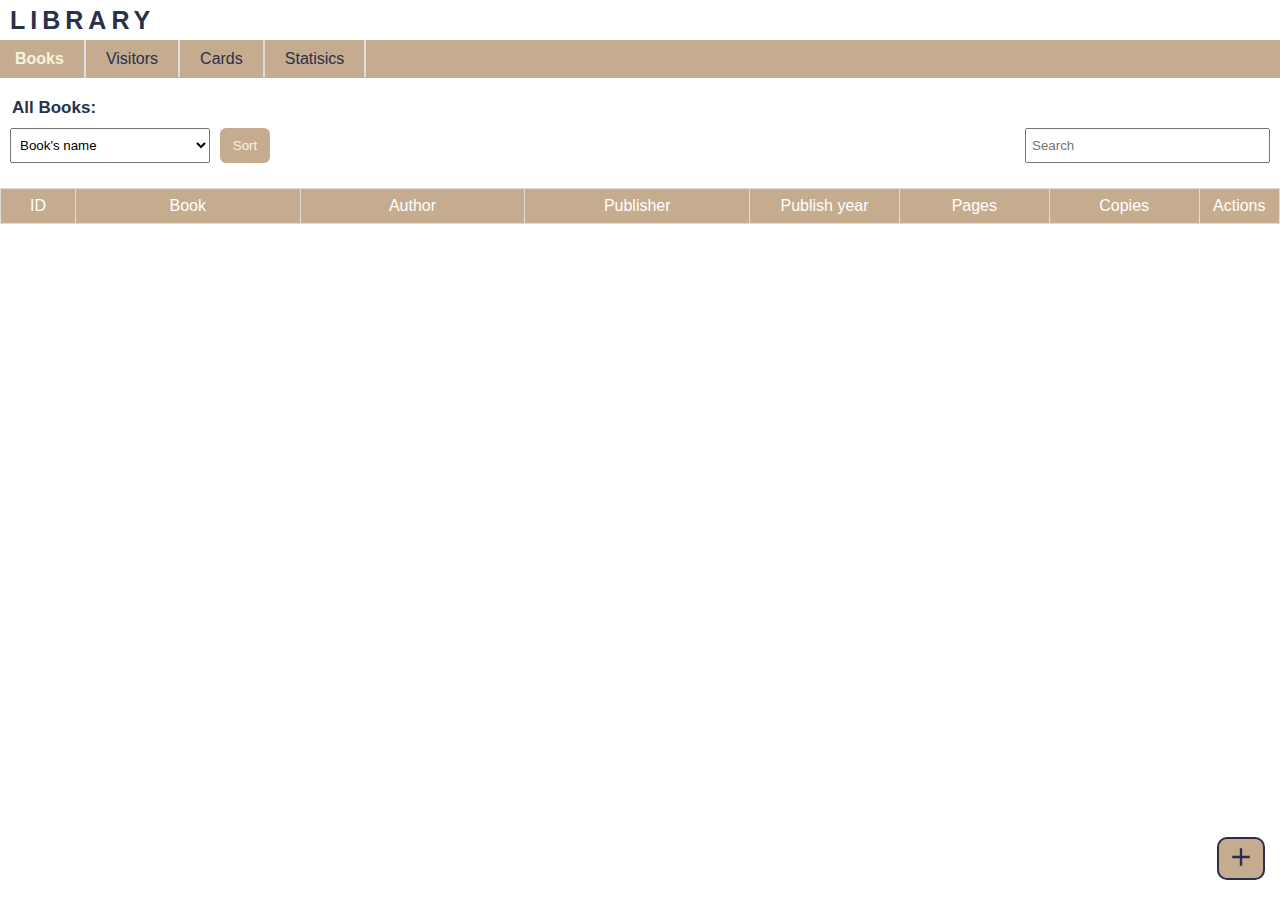
==== book.html @ 04be8a65 "fix: update links to statistics page in multiple HTML files; initialize borrowCount for books and vi" ====
<!DOCTYPE html>
<html lang="en">
  <head>
    <meta charset="UTF-8" />
    <meta name="viewport" content="width=device-width, initial-scale=1.0" />
    <title>Book</title>
    <link rel="stylesheet" href="./styles/header.css" />
    <link rel="stylesheet" href="./styles/popover.css" />
    <link rel="stylesheet" href="./styles/table.css" />
    <link rel="stylesheet" href="./styles/book.css" />
    <link rel="stylesheet" href="./styles/style.css" />

    <link
      rel="stylesheet"
      href="https://fonts.googleapis.com/css2?family=Material+Symbols+Outlined:opsz,wght,FILL,GRAD@24,400,0,0"
    />
  </head>
  <body>
    <!-- header -->
    <div class="header">
      <div>
        <h1>LIBRARY</h1>

        <button popovertarget="sidebar">
          <span class="menu material-symbols-outlined"> menu </span>
        </button>
      </div>

      <ul class="mobile-navbar" popover id="sidebar">
        <li>
          <span class="material-symbols-outlined"> dictionary </span
          ><span
            onclick="sidebar.hidePopover()"
            class="close material-symbols-outlined"
          >
            close
          </span>
        </li>
        <li><a href="./book.html">Books</a></li>
        <li><a href="./visitor.html">Visitors</a></li>
        <li><a href="./card.html">Cards</a></li>
        <li><a href="./statistic.html">Statisics</a></li>
      </ul>

      <ul class="big-screen-navbar">
        <li><a href="./book.html">Books</a></li>
        <li><a href="./visitor.html">Visitors</a></li>
        <li><a href="./card.html">Cards</a></li>
        <li><a href="./statistic.html">Statisics</a></li>
      </ul>
    </div>

    <h4 class="page-section">All Books:</h4>

    <!-- new book btn -->
    <button onclick="openNewBookPopover()" class="new-btn">
      <span class="material-symbols-outlined"> add </span>
    </button>

    <!-- new book popover -->
    <div class="overlay js-new-overlay">
      <form class="form js-new-form">
        <span>New Book</span>
        <span
          onclick="closeNewBookPopover()"
          class="close material-symbols-outlined"
        >
          close
        </span>

        <div>
          <label>Book</label>
          <input type="text" name="name" required />
        </div>

        <div>
          <label>Author</label>
          <input type="text" name="author" required />
        </div>

        <div>
          <div>
            <label>Publisher</label>
            <input type="text" name="publisher" required />
          </div>

          <div>
            <label>Publish year</label>
            <input type="number" name="publishYear" required />
          </div>
        </div>

        <div>
          <div>
            <label>Pages</label>
            <input type="number" name="pages" required />
          </div>

          <div>
            <label>Copies</label>
            <input type="number" name="copies" required />
          </div>
        </div>

        <button type="submit" class="add-btn">Add</button>
      </form>
    </div>

    <div class="sort-search-container">
      <!-- sort -->
      <div class="sort-container">
        <select class="js-sort-type">
          <option value="name">Book's name</option>
          <option value="author">Author's name</option>
          <option value="copies">Number of Copies</option>
        </select>
        <button class="sort-btn js-sort-btn">Sort</button>
      </div>

      <!-- search -->
      <div class="search-container">
        <input
          class="search-bar js-search-bar"
          type="search"
          placeholder="Search"
        />
      </div>
    </div>

    <!-- table -->
    <div class="table-container">
      <table class="table js-table"></table>
    </div>

    <!-- edit book popover -->
    <div class="overlay js-edit-overlay">
      <form class="form js-edit-form">
        <span>Edit Book</span>
        <span
          onclick="closeEditBookPopover()"
          class="close material-symbols-outlined"
        >
          close
        </span>

        <div class="js-name-container">
          <label>Book</label>
          <input type="text" name="name" required />
        </div>

        <div class="js-author-container">
          <label>Author</label>
          <input type="text" name="author" required />
        </div>

        <div>
          <div class="js-publisher-container">
            <label>Publisher</label>
            <input type="text" name="publisher" required />
          </div>

          <div class="js-publish-year-container">
            <label>Publish year</label>
            <input type="number" name="publishYear" required />
          </div>
        </div>

        <div>
          <div class="js-pages-container">
            <label>Pages</label>
            <input type="number" name="pages" required />
          </div>

          <div class="js-copies-container">
            <label>Copies</label>
            <input type="number" name="copies" required />
          </div>
        </div>

        <button type="submit" class="save-btn">Save</button>
      </form>
    </div>

    <script src="./scripts/storage.js"></script>
    <script src="./scripts/book.js"></script>
  </body>
</html>
---- styles/header.css ----
/* header */
.header {
  color: #2a2f4a;
}

.header > div {
  display: flex;
  justify-content: space-between;
  align-items: center;

  background-color: #c6ac8f;
  height: 40px;
  padding: 0 10px;
}

h1 {
  font-size: 20px;
  letter-spacing: 5px;
}

.header button {
  background-color: transparent;
  border: none;
  cursor: pointer;
}

.mobile-navbar {
  animation: fadeIn 0.5s;

  &:popover-open {
    background-color: #c6ac8f;
    list-style-type: none;
    padding: 8px 10px;
    border: none;

    display: flex;
    flex-direction: column;
    gap: 10px;

    width: 50%;
    height: 100%;

    position: absolute;
    inset: unset;
    top: 0;
    right: 0;
  }
}

@keyframes fadeIn {
  from {
    width: 0;
  }
  to {
    width: 50%;
  }
}

.header li:first-child {
  display: flex;
  justify-content: space-between;
}

.close {
  color: gray;
  cursor: pointer;
  user-select: none;

  &:hover {
    color: rgb(237, 143, 143);
  }
}

a {
  text-decoration: none;
  color: #2a2f4a;
  transition: all 0.3s;

  &:hover {
    font-weight: bold;
    color: beige;
  }
}

/* big screen navbar */
.big-screen-navbar {
  display: none;
  align-items: center;
  gap: 20px;

  list-style-type: none;
  padding: 0 15px;
  background-color: #c6ac8f;
}

.big-screen-navbar a {
  border-right: 2px solid #ddd;
  padding: 10px 0;
  padding-right: 20px;
}

.active {
  font-weight: bold;
}

@media (min-width: 450px) {
  h1 {
    font-size: 25px;
  }

  .header > div {
    background-color: transparent;

    & button {
      display: none;
    }
  }

  .big-screen-navbar {
    display: flex;
    margin-bottom: 15px;
  }
}
---- styles/popover.css ----
/* popover */
.overlay {
  display: none;
  align-items: center;
  justify-content: center;

  position: fixed;
  width: 100%;
  height: 100%;
  top: 0;
  left: 0;
  background-color: rgba(0, 0, 0, 0.5);
  z-index: 2;
}

.form {
  color: #2a2f4a;
  border-radius: 10px;
  background: white;
  padding: 7px;
  margin: 0 10px;
  width: 290px;

  display: flex;
  flex-direction: column;
  align-items: center;
  gap: 10px;

  position: relative;
}

.form input,
.form label {
  display: block;
  margin-bottom: 2px;
}

.wrapper {
  width: 80%;
  margin: 0 auto;

  & select {
    width: 100%;
    padding: 7px 5px;
  }

  & > div:first-child > select {
    margin-bottom: 10px;
  }
}

.form label {
  font-size: 11px;
}

.form > span:first-child {
  text-align: center;
}

.form .close {
  position: absolute;
  top: 2px;
  right: 5px;
}
---- styles/table.css ----
/* table */
.table-container {
  overflow-x: auto;
  margin-top: 15px;
}

.table {
  border-collapse: collapse;
  width: 100%;
}

td,
th {
  border: 1px solid #ddd;
  padding: 8px;
  text-align: center;
}

th {
  color: white;
  font-weight: normal;
  background-color: #c6ac8f;
}

@media (min-width: 450px) {
  .table {
    margin-bottom: 15px;
  }
}
---- styles/book.css ----
.form > div:nth-child(5),
.form > div:nth-child(6) {
  display: flex;
  flex-direction: column;
  gap: 8px;
}

@media (min-width: 450px) {
  .form > div:nth-child(5),
  .form > div:nth-child(6) {
    flex-direction: row;
  }

  .form input {
    width: 275px;
  }

  .form > div:nth-child(5) input,
  .form > div:nth-child(6) input {
    width: 100%;
  }
}
---- styles/style.css ----
* {
  margin: 0;
  padding: 0;
  box-sizing: border-box;
  font-family: sans-serif;
}

input {
  padding: 4px;
}

.page-section {
  color: #2a2f4a;
  padding: 0 12px;
  padding-top: 5px;
}

/* new btn */
.new-btn {
  background-color: #c6ac8f;
  border: 2px double #2a2f4a;
  border-radius: 10px;
  padding: 3px 7px;
  cursor: pointer;
  transition: all 0.4s;

  position: fixed;
  bottom: 20px;
  right: 15px;

  & > span {
    color: #2a2f4a;
    font-size: 30px;
  }

  &:hover {
    background-color: #d9c1a6;
    transform: scale(1.2);
  }
}

.sort-search-container {
  display: flex;
  flex-direction: column;
  gap: 10px;

  padding: 10px;
}

/* sort */
.sort-container {
  display: flex;
  gap: 10px;

  & select {
    flex: 1;
    max-width: 200px;
  }
}

/* search */
.search-container {
  max-width: 245px;

  & input {
    padding: 3px 5px;
    width: 100%;
  }
}

.sort-btn,
.save-btn,
.add-btn {
  border: none;
  border-radius: 6px;
  background-color: #c6ac8f;
  padding: 5px 7px;
  color: beige;
  cursor: pointer;
  transition: background-color 0.3s;

  &:hover {
    background-color: #d9c1a6;
  }
}

.edit-delete-btn,
.return-date-container {
  button {
    margin-bottom: 1px;
    border: none;
    background-color: transparent;
    cursor: pointer;
    color: #d9cbbc;

    .edit:hover {
      transition: color 0.7s;
      color: rgb(123, 163, 215);
    }

    .delete:hover {
      transition: color 0.7s;
      color: rgb(218, 101, 101);
    }

    .return:hover {
      transition: color 0.7s;
      color: rgb(124, 228, 152);
    }
  }
}

.active {
  font-weight: bold;
  color: beige;
}

@media (min-width: 450px) {
  .page-section {
    font-size: 17px;
  }

  .sort-search-container {
    flex-direction: row;
    justify-content: space-between;
  }

  .sort-container {
    width: 300px;
    flex: 1;

    & > select {
      padding: 8px 5px;
    }

    & > button {
      width: 50px;
    }
  }

  .search-container {
    flex: 1;
    width: 270px;

    & > input {
      padding: 8px 5px;
    }
  }
}
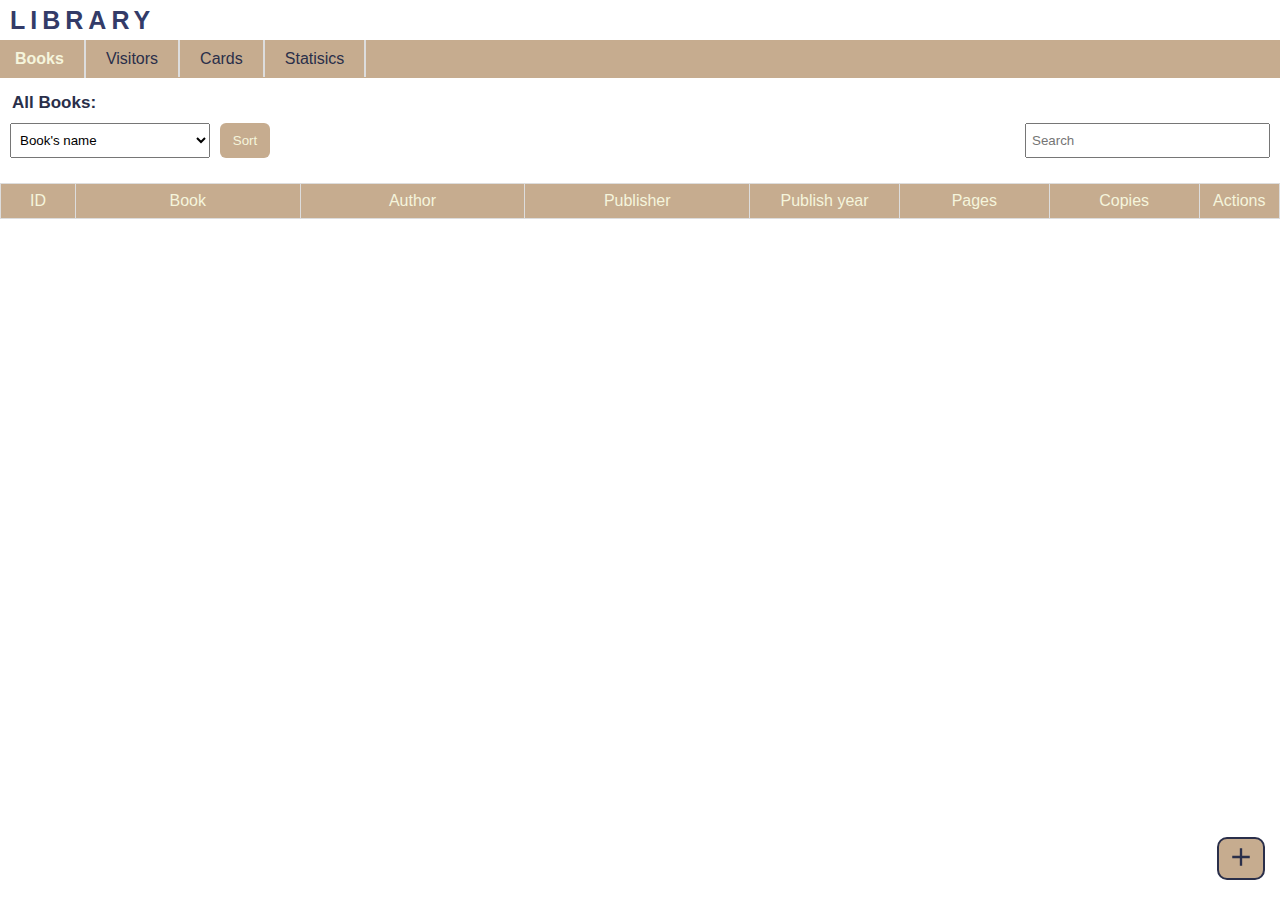
==== commit 0e7cd9e7: "refactor: separate storage, rendering logic, and style active page into script.js; update HTML refer" ====
--- a/book.html
+++ b/book.html
@@ -181,7 +181,7 @@
       </form>
     </div>
 
-    <script src="./scripts/storage.js"></script>
+    <script src="./scripts/script.js"></script>
     <script src="./scripts/book.js"></script>
   </body>
 </html>
--- a/styles/header.css
+++ b/styles/header.css
@@ -1,6 +1,7 @@
 /* header */
 .header {
-  color: #2a2f4a;
+  color: #333b68;
+  margin-bottom: 15px;
 }
 
 .header > div {
--- a/styles/table.css
+++ b/styles/table.css
@@ -2,6 +2,7 @@
 .table-container {
   overflow-x: auto;
   margin-top: 15px;
+  color: #333b68;
 }
 
 .table {
@@ -17,7 +18,7 @@
 }
 
 th {
-  color: white;
+  color: beige;
   font-weight: normal;
   background-color: #c6ac8f;
 }
--- a/styles/style.css
+++ b/styles/style.css
@@ -12,7 +12,6 @@
 .page-section {
   color: #2a2f4a;
   padding: 0 12px;
-  padding-top: 5px;
 }
 
 /* new btn */
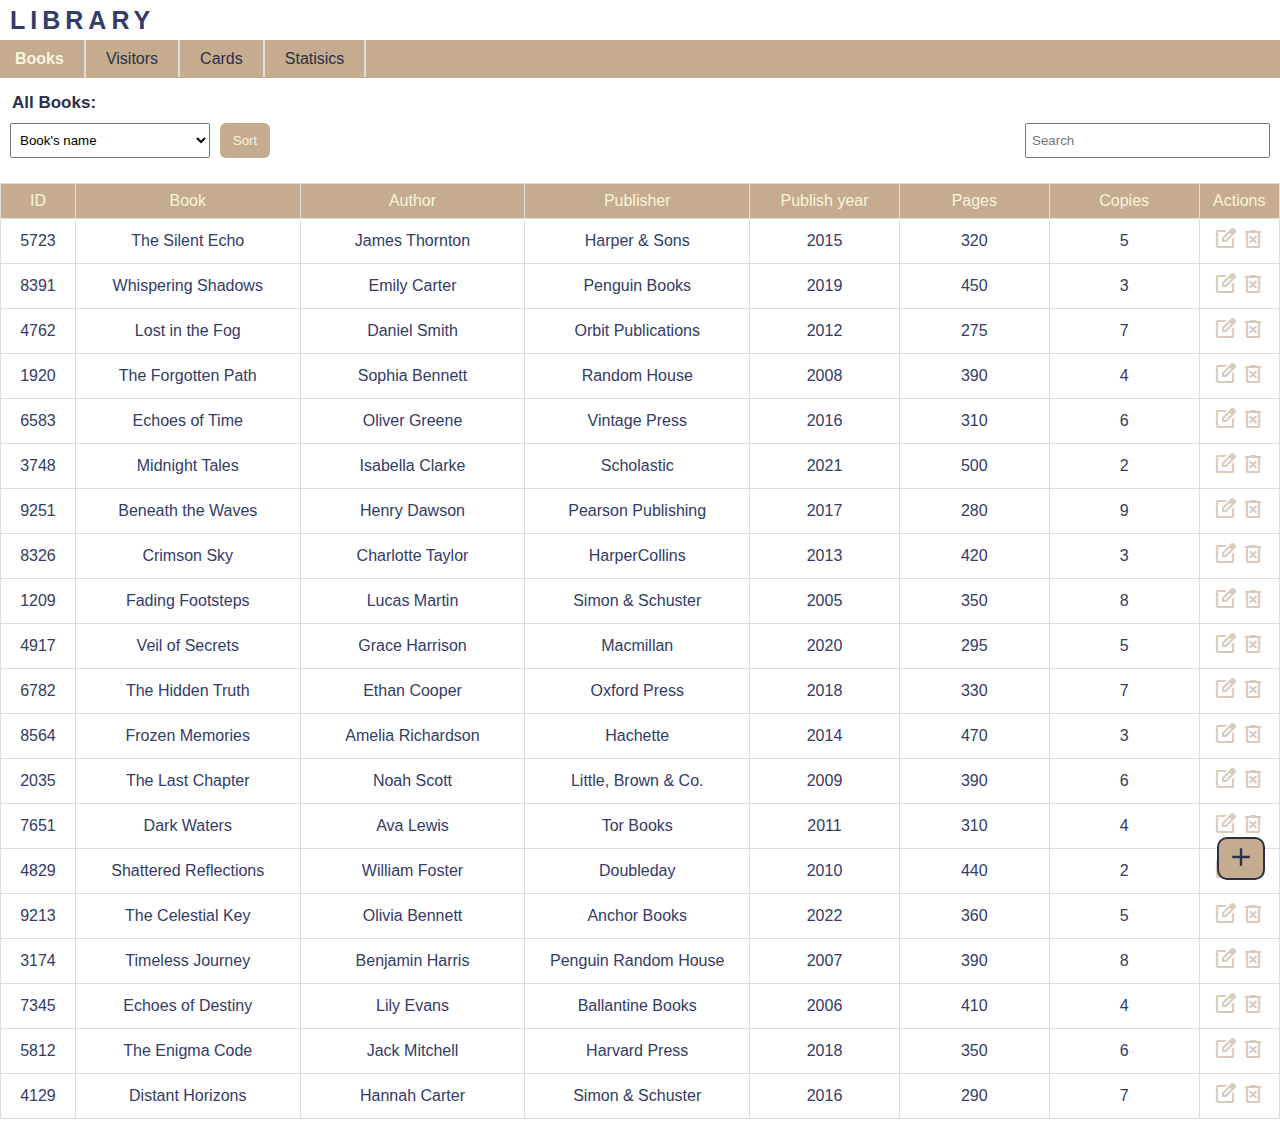
==== commit 49ae88af: "refactor: remove unused CSS files and add section.css" ====
--- a/book.html
+++ b/book.html
@@ -4,11 +4,11 @@
     <meta charset="UTF-8" />
     <meta name="viewport" content="width=device-width, initial-scale=1.0" />
     <title>Book</title>
+    <link rel="stylesheet" href="./styles/style.css" />
     <link rel="stylesheet" href="./styles/header.css" />
+    <link rel="stylesheet" href="./styles/section.css" />
     <link rel="stylesheet" href="./styles/popover.css" />
     <link rel="stylesheet" href="./styles/table.css" />
-    <link rel="stylesheet" href="./styles/book.css" />
-    <link rel="stylesheet" href="./styles/style.css" />
 
     <link
       rel="stylesheet"
@@ -26,7 +26,7 @@
         </button>
       </div>
 
-      <ul class="mobile-navbar" popover id="sidebar">
+      <ul class="sidebar" popover id="sidebar">
         <li>
           <span class="material-symbols-outlined"> dictionary </span
           ><span
@@ -42,7 +42,7 @@
         <li><a href="./statistic.html">Statisics</a></li>
       </ul>
 
-      <ul class="big-screen-navbar">
+      <ul class="navbar">
         <li><a href="./book.html">Books</a></li>
         <li><a href="./visitor.html">Visitors</a></li>
         <li><a href="./card.html">Cards</a></li>
@@ -50,19 +50,43 @@
       </ul>
     </div>
 
-    <h4 class="page-section">All Books:</h4>
+    <!-- section -->
+    <div>
+      <h4 class="page-section">All Books:</h4>
+
+      <div class="sort-search-container">
+        <!-- sort -->
+        <div class="sort-container">
+          <select class="js-sort-type">
+            <option value="name">Book's name</option>
+            <option value="author">Author's name</option>
+            <option value="copies">Number of Copies</option>
+          </select>
+          <button class="btn js-sort-btn">Sort</button>
+        </div>
+
+        <!-- search -->
+        <div class="search-container">
+          <input
+            class="search-bar js-search-bar"
+            type="search"
+            placeholder="Search"
+          />
+        </div>
+      </div>
+    </div>
 
     <!-- new book btn -->
-    <button onclick="openNewBookPopover()" class="new-btn">
+    <button onclick="newOverlay.style.display = 'flex'" class="new-btn">
       <span class="material-symbols-outlined"> add </span>
     </button>
 
     <!-- new book popover -->
-    <div class="overlay js-new-overlay">
+    <div id="newOverlay" class="overlay">
       <form class="form js-new-form">
         <span>New Book</span>
         <span
-          onclick="closeNewBookPopover()"
+          onclick="newOverlay.style.display = 'none'"
           class="close material-symbols-outlined"
         >
           close
@@ -78,7 +102,7 @@
           <input type="text" name="author" required />
         </div>
 
-        <div>
+        <div class="publisher-year-container">
           <div>
             <label>Publisher</label>
             <input type="text" name="publisher" required />
@@ -86,45 +110,24 @@
 
           <div>
             <label>Publish year</label>
-            <input type="number" name="publishYear" required />
+            <input type="number" name="publishYear" min="1" required />
           </div>
         </div>
 
-        <div>
+        <div class="pages-copies-container">
           <div>
             <label>Pages</label>
-            <input type="number" name="pages" required />
+            <input type="number" name="pages" min="1" required />
           </div>
 
           <div>
             <label>Copies</label>
-            <input type="number" name="copies" required />
+            <input type="number" name="copies" min="1" required />
           </div>
         </div>
 
-        <button type="submit" class="add-btn">Add</button>
+        <button type="submit" class="btn">Add</button>
       </form>
-    </div>
-
-    <div class="sort-search-container">
-      <!-- sort -->
-      <div class="sort-container">
-        <select class="js-sort-type">
-          <option value="name">Book's name</option>
-          <option value="author">Author's name</option>
-          <option value="copies">Number of Copies</option>
-        </select>
-        <button class="sort-btn js-sort-btn">Sort</button>
-      </div>
-
-      <!-- search -->
-      <div class="search-container">
-        <input
-          class="search-bar js-search-bar"
-          type="search"
-          placeholder="Search"
-        />
-      </div>
     </div>
 
     <!-- table -->
@@ -133,11 +136,11 @@
     </div>
 
     <!-- edit book popover -->
-    <div class="overlay js-edit-overlay">
+    <div id="editOverlay" class="overlay">
       <form class="form js-edit-form">
         <span>Edit Book</span>
         <span
-          onclick="closeEditBookPopover()"
+          onclick="editOverlay.style.display = 'none'"
           class="close material-symbols-outlined"
         >
           close
@@ -161,23 +164,23 @@
 
           <div class="js-publish-year-container">
             <label>Publish year</label>
-            <input type="number" name="publishYear" required />
+            <input type="number" name="publishYear" min="1" required />
           </div>
         </div>
 
         <div>
           <div class="js-pages-container">
             <label>Pages</label>
-            <input type="number" name="pages" required />
+            <input type="number" name="pages" min="1" required />
           </div>
 
           <div class="js-copies-container">
             <label>Copies</label>
-            <input type="number" name="copies" required />
+            <input type="number" name="copies" min="1" required />
           </div>
         </div>
 
-        <button type="submit" class="save-btn">Save</button>
+        <button type="submit" class="btn">Save</button>
       </form>
     </div>
 
--- a/styles/style.css
+++ b/styles/style.css
@@ -5,71 +5,31 @@
   font-family: sans-serif;
 }
 
+h1 {
+  font-size: 20px;
+  letter-spacing: 5px;
+
+  @media (min-width: 450px) {
+    font-size: 25px;
+  }
+}
+
 input {
   padding: 4px;
 }
 
-.page-section {
+a {
+  text-decoration: none;
   color: #2a2f4a;
-  padding: 0 12px;
-}
-
-/* new btn */
-.new-btn {
-  background-color: #c6ac8f;
-  border: 2px double #2a2f4a;
-  border-radius: 10px;
-  padding: 3px 7px;
-  cursor: pointer;
-  transition: all 0.4s;
-
-  position: fixed;
-  bottom: 20px;
-  right: 15px;
-
-  & > span {
-    color: #2a2f4a;
-    font-size: 30px;
-  }
+  transition: all 0.3s;
 
   &:hover {
-    background-color: #d9c1a6;
-    transform: scale(1.2);
+    font-weight: bold;
+    color: beige;
   }
 }
 
-.sort-search-container {
-  display: flex;
-  flex-direction: column;
-  gap: 10px;
-
-  padding: 10px;
-}
-
-/* sort */
-.sort-container {
-  display: flex;
-  gap: 10px;
-
-  & select {
-    flex: 1;
-    max-width: 200px;
-  }
-}
-
-/* search */
-.search-container {
-  max-width: 245px;
-
-  & input {
-    padding: 3px 5px;
-    width: 100%;
-  }
-}
-
-.sort-btn,
-.save-btn,
-.add-btn {
+button {
   border: none;
   border-radius: 6px;
   background-color: #c6ac8f;
@@ -82,67 +42,3 @@
     background-color: #d9c1a6;
   }
 }
-
-.edit-delete-btn,
-.return-date-container {
-  button {
-    margin-bottom: 1px;
-    border: none;
-    background-color: transparent;
-    cursor: pointer;
-    color: #d9cbbc;
-
-    .edit:hover {
-      transition: color 0.7s;
-      color: rgb(123, 163, 215);
-    }
-
-    .delete:hover {
-      transition: color 0.7s;
-      color: rgb(218, 101, 101);
-    }
-
-    .return:hover {
-      transition: color 0.7s;
-      color: rgb(124, 228, 152);
-    }
-  }
-}
-
-.active {
-  font-weight: bold;
-  color: beige;
-}
-
-@media (min-width: 450px) {
-  .page-section {
-    font-size: 17px;
-  }
-
-  .sort-search-container {
-    flex-direction: row;
-    justify-content: space-between;
-  }
-
-  .sort-container {
-    width: 300px;
-    flex: 1;
-
-    & > select {
-      padding: 8px 5px;
-    }
-
-    & > button {
-      width: 50px;
-    }
-  }
-
-  .search-container {
-    flex: 1;
-    width: 270px;
-
-    & > input {
-      padding: 8px 5px;
-    }
-  }
-}
--- a/styles/header.css
+++ b/styles/header.css
@@ -1,4 +1,3 @@
-/* header */
 .header {
   color: #333b68;
   margin-bottom: 15px;
@@ -14,18 +13,17 @@
   padding: 0 10px;
 }
 
-h1 {
-  font-size: 20px;
-  letter-spacing: 5px;
-}
-
 .header button {
   background-color: transparent;
   border: none;
   cursor: pointer;
+
+  span {
+    color: #333b68;
+  }
 }
 
-.mobile-navbar {
+.sidebar {
   animation: fadeIn 0.5s;
 
   &:popover-open {
@@ -72,19 +70,12 @@
   }
 }
 
-a {
-  text-decoration: none;
-  color: #2a2f4a;
-  transition: all 0.3s;
-
-  &:hover {
-    font-weight: bold;
-    color: beige;
-  }
+.active {
+  font-weight: bold;
+  color: beige;
 }
 
-/* big screen navbar */
-.big-screen-navbar {
+.navbar {
   display: none;
   align-items: center;
   gap: 20px;
@@ -94,30 +85,22 @@
   background-color: #c6ac8f;
 }
 
-.big-screen-navbar a {
+.navbar a {
   border-right: 2px solid #ddd;
   padding: 10px 0;
   padding-right: 20px;
 }
 
-.active {
-  font-weight: bold;
-}
-
 @media (min-width: 450px) {
-  h1 {
-    font-size: 25px;
-  }
-
   .header > div {
     background-color: transparent;
 
-    & button {
+    button {
       display: none;
     }
   }
 
-  .big-screen-navbar {
+  .navbar {
     display: flex;
     margin-bottom: 15px;
   }
--- a/styles/section.css
+++ b/styles/section.css
@@ -0,0 +1,117 @@
+.page-section {
+  color: #2a2f4a;
+  padding: 0 12px;
+}
+
+.sort-search-container {
+  display: flex;
+  flex-direction: column;
+  gap: 10px;
+
+  padding: 10px;
+}
+
+.sort-container {
+  display: flex;
+  gap: 10px;
+
+  select {
+    flex: 1;
+    max-width: 200px;
+  }
+}
+
+.search-container {
+  max-width: 245px;
+
+  input {
+    padding: 3px 5px;
+    width: 100%;
+  }
+}
+
+.options-container {
+  display: inline-flex;
+  background-color: #c6ac8f;
+  margin-left: 15px;
+  border-radius: 10px;
+  cursor: pointer;
+
+  input {
+    display: none;
+  }
+
+  label {
+    cursor: pointer;
+    padding: 6px 8px;
+    transition: all 0.3s;
+
+    &:has(input:checked) {
+      background-color: beige;
+    }
+  }
+
+  .book {
+    border-top-left-radius: 10px;
+    border-bottom-left-radius: 10px;
+  }
+
+  .visitor {
+    border-top-right-radius: 10px;
+    border-bottom-right-radius: 10px;
+  }
+}
+
+.text {
+  text-align: center;
+  font-size: 20px;
+  color: #333b68;
+  font-weight: bold;
+  padding-top: 10px;
+  text-shadow: 2px 2px 4px gray;
+}
+
+.options-container-center {
+  justify-self: center;
+
+  @media (min-width: 450px) {
+    justify-self: start;
+  }
+}
+
+@media (min-width: 450px) {
+  .page-section {
+    font-size: 17px;
+  }
+
+  .sort-search-container {
+    flex-direction: row;
+    justify-content: space-between;
+  }
+
+  .sort-container {
+    width: 300px;
+    flex: 1;
+
+    select {
+      padding: 8px 5px;
+    }
+
+    button {
+      width: 50px;
+    }
+  }
+
+  .search-container {
+    flex: 1;
+    width: 270px;
+
+    input {
+      padding: 8px 5px;
+    }
+  }
+
+  .options-container-center {
+    justify-self: start;
+  }
+}
--- a/styles/popover.css
+++ b/styles/popover.css
@@ -1,4 +1,3 @@
-/* popover */
 .overlay {
   display: none;
   align-items: center;
@@ -39,7 +38,7 @@
   width: 80%;
   margin: 0 auto;
 
-  & select {
+  select {
     width: 100%;
     padding: 7px 5px;
   }
@@ -62,3 +61,26 @@
   top: 2px;
   right: 5px;
 }
+
+.publisher-year-container,
+.pages-copies-container {
+  display: flex;
+  flex-direction: column;
+  gap: 8px;
+}
+
+@media (min-width: 450px) {
+  .publisher-year-container,
+  .pages-copies-container {
+    flex-direction: row;
+  }
+
+  .form input {
+    width: 275px;
+  }
+
+  .publisher-year-container input,
+  .pages-copies-container input {
+    width: 100%;
+  }
+}
--- a/styles/table.css
+++ b/styles/table.css
@@ -1,4 +1,3 @@
-/* table */
 .table-container {
   overflow-x: auto;
   margin-top: 15px;
@@ -8,6 +7,10 @@
 .table {
   border-collapse: collapse;
   width: 100%;
+
+  @media (min-width: 450px) {
+    margin-bottom: 15px;
+  }
 }
 
 td,
@@ -23,8 +26,52 @@
   background-color: #c6ac8f;
 }
 
-@media (min-width: 450px) {
-  .table {
-    margin-bottom: 15px;
+.edit-delete-btn,
+.return-date-container {
+  button {
+    margin-bottom: 1px;
+    border: none;
+    background-color: transparent;
+    cursor: pointer;
+    color: #d9cbbc;
+    padding: 0;
+
+    .edit:hover {
+      transition: color 0.7s;
+      color: rgb(123, 163, 215);
+    }
+
+    .delete:hover {
+      transition: color 0.7s;
+      color: rgb(218, 101, 101);
+    }
+
+    .return:hover {
+      transition: color 0.7s;
+      color: rgb(124, 228, 152);
+    }
   }
 }
+
+.new-btn {
+  background-color: #c6ac8f;
+  border: 2px double #2a2f4a;
+  border-radius: 10px;
+  padding: 3px 7px;
+  cursor: pointer;
+  transition: all 0.4s;
+
+  position: fixed;
+  bottom: 20px;
+  right: 15px;
+
+  span {
+    color: #2a2f4a;
+    font-size: 30px;
+  }
+
+  &:hover {
+    background-color: #d9c1a6;
+    transform: scale(1.2);
+  }
+}
